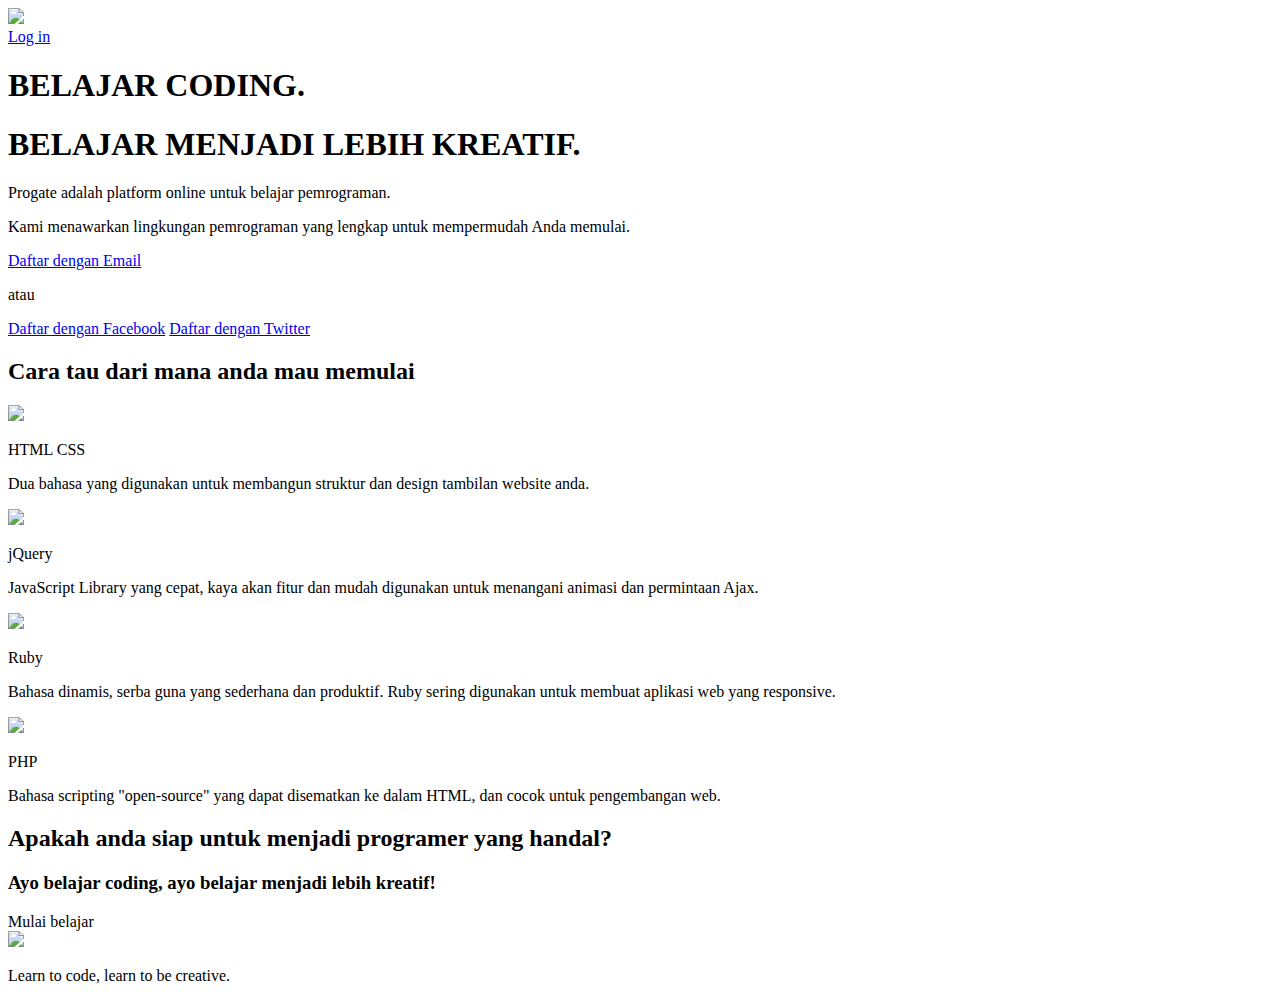
==== index.html @ 06ec3a65 "index.html" ====
<!DOCTYPE html>
<html>
  <head>
    <meta charset="utf-8">
    <title>Progate</title>
    <link rel="stylesheet" href="stylesheet.css">
    <!-- Unduh Font Awesome dibawah -->
    
  </head>
  <body>
    <!-- Ketik code Anda dibawah -->
    <header>
      <div class="container">
        <div class="header-left">
          <img class="logo" src="https://prog-8.com/images/html/advanced/main_logo.png">
        </div>
        <div class="header-right">
          <a href="#" class="login">Log in</a>
        </div>
      </div>
    </header>
    <div class="top-wrapper">
      <div class="container">
        <h1>BELAJAR CODING.</h1>
        <h1>BELAJAR MENJADI LEBIH KREATIF.</h1>
        <p>Progate adalah platform online untuk belajar pemrograman.</p>
        <p>Kami menawarkan lingkungan pemrograman yang lengkap untuk mempermudah Anda memulai.</p>
        <div class="btn-wrapper">
          <a href="#" class="btn signup">Daftar dengan Email</a>
          <p>atau</p>
          <a href="#" class="btn facebook"><span class="fa fa-facebook"></span>Daftar dengan Facebook</a>
          <a href="#" class="btn twitter"><span class="fa fa-twitter"></span>Daftar dengan Twitter</a>
        </div>
      </div>
    </div>
    <div class="lesson-wrapper">
      <div class="container">
        <h2 class="heading">Cara tau dari mana anda mau memulai</h2>
      
      <div class="lessons">
          <div class="lesson">
            <div class="lesson-icon">
              <img src="https://prog-8.com/images/html/advanced/html.png">
              <p>HTML CSS</p>
            </div>
            <p class="txt-contents">Dua bahasa yang digunakan untuk membangun struktur dan design tambilan website anda.</p>
          </div>
          <div class="lesson">
            <div class="lesson-icon">
              <img src="https://prog-8.com/images/html/advanced/jQuery.png">
              <p>jQuery</p>
            </div>
            <p class="txt-contents">JavaScript Library yang cepat, kaya akan fitur dan mudah digunakan untuk menangani animasi dan permintaan Ajax.</p>
          </div>
          <div class="lesson">
            <div class="lesson-icon">
              <img src="https://prog-8.com/images/html/advanced/ruby.png">
              <p>Ruby</p>
            </div>
            <p class="txt-contents">Bahasa dinamis, serba guna yang sederhana dan produktif. Ruby sering digunakan untuk membuat aplikasi web yang responsive.</p>
          </div>
          <div class="lesson">
            <div class="lesson-icon">
              <img src="https://prog-8.com/images/html/advanced/php.png">
              <p>PHP</p>
            </div>
            <p class="txt-contents">Bahasa scripting "open-source" yang dapat disematkan ke dalam HTML, dan cocok untuk pengembangan web.</p>
          </div>
        </div>
    </div>
    </div>
    <div class="message-wrapper">
      <div class="container">
        <div class="heading">
          <h2>Apakah anda siap untuk menjadi programer yang handal?</h2>
          <h3>Ayo belajar coding, ayo belajar menjadi lebih kreatif!</h3>
        </div>
        <span class="btn btn-message">Mulai belajar</span>
      </div>
    </div>
    <footer>
      <div class="container">
        <img src="https://prog-8.com/images/html/advanced/footer_logo.png">
        <p>Learn to code, learn to be creative.</p>
      </div>
    </footer>
  </body>
</html>
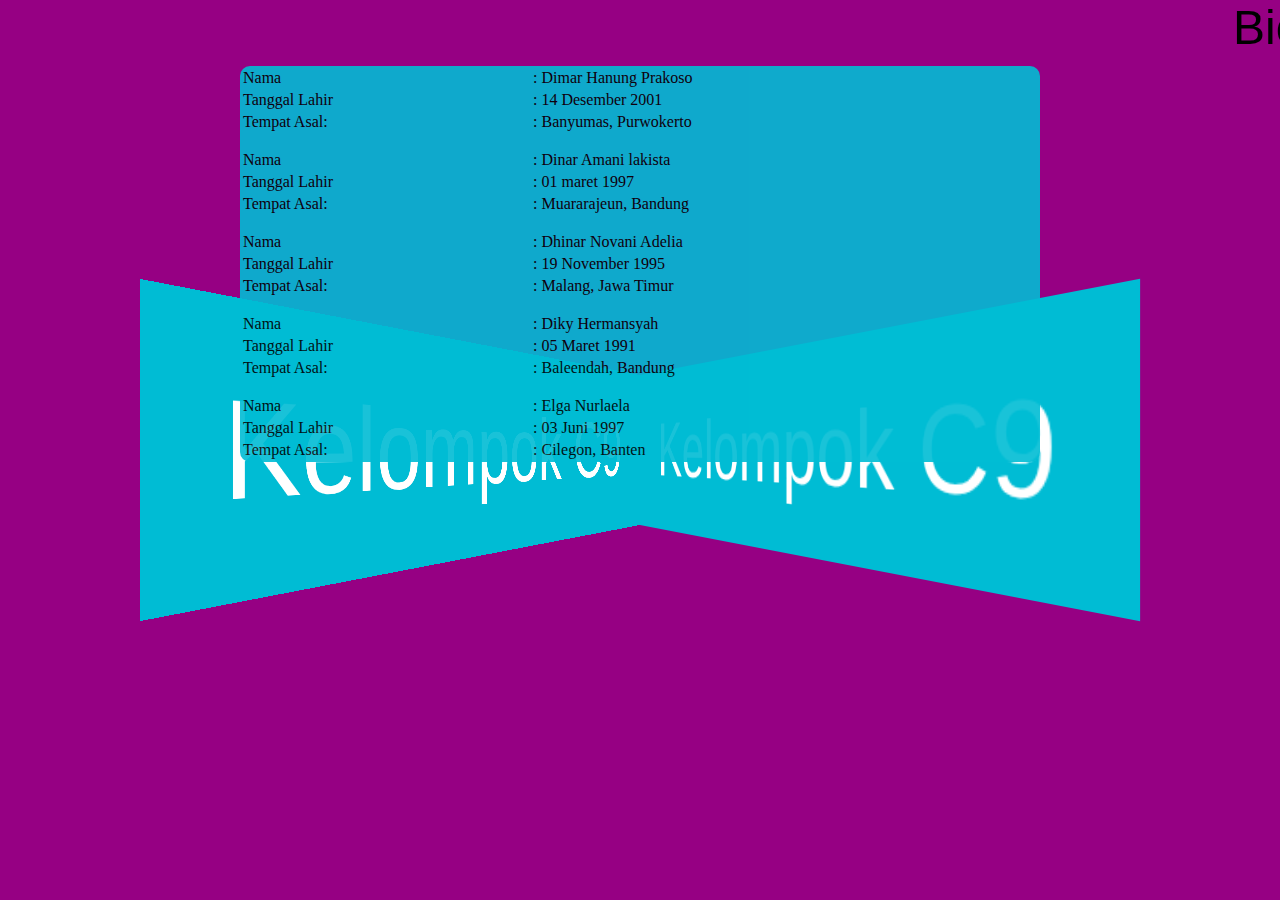
==== commit 6e613d10: "Update index.html" ====
--- a/index.html
+++ b/index.html
@@ -1,88 +1,130 @@
-<!DOCTYPE html>
-<html>
-  <head>
-    <meta charset="utf-8">
-    <title>Progate</title>
-    <link rel="stylesheet" href="stylesheet.css">
-    <!-- Unduh Font Awesome dibawah -->
-    
-  </head>
-  <body>
-    <!-- Ketik code Anda dibawah -->
-    <header>
-      <div class="container">
-        <div class="header-left">
-          <img class="logo" src="https://prog-8.com/images/html/advanced/main_logo.png">
-        </div>
-        <div class="header-right">
-          <a href="#" class="login">Log in</a>
-        </div>
-      </div>
-    </header>
-    <div class="top-wrapper">
-      <div class="container">
-        <h1>BELAJAR CODING.</h1>
-        <h1>BELAJAR MENJADI LEBIH KREATIF.</h1>
-        <p>Progate adalah platform online untuk belajar pemrograman.</p>
-        <p>Kami menawarkan lingkungan pemrograman yang lengkap untuk mempermudah Anda memulai.</p>
-        <div class="btn-wrapper">
-          <a href="#" class="btn signup">Daftar dengan Email</a>
-          <p>atau</p>
-          <a href="#" class="btn facebook"><span class="fa fa-facebook"></span>Daftar dengan Facebook</a>
-          <a href="#" class="btn twitter"><span class="fa fa-twitter"></span>Daftar dengan Twitter</a>
-        </div>
-      </div>
-    </div>
-    <div class="lesson-wrapper">
-      <div class="container">
-        <h2 class="heading">Cara tau dari mana anda mau memulai</h2>
-      
-      <div class="lessons">
-          <div class="lesson">
-            <div class="lesson-icon">
-              <img src="https://prog-8.com/images/html/advanced/html.png">
-              <p>HTML CSS</p>
-            </div>
-            <p class="txt-contents">Dua bahasa yang digunakan untuk membangun struktur dan design tambilan website anda.</p>
-          </div>
-          <div class="lesson">
-            <div class="lesson-icon">
-              <img src="https://prog-8.com/images/html/advanced/jQuery.png">
-              <p>jQuery</p>
-            </div>
-            <p class="txt-contents">JavaScript Library yang cepat, kaya akan fitur dan mudah digunakan untuk menangani animasi dan permintaan Ajax.</p>
-          </div>
-          <div class="lesson">
-            <div class="lesson-icon">
-              <img src="https://prog-8.com/images/html/advanced/ruby.png">
-              <p>Ruby</p>
-            </div>
-            <p class="txt-contents">Bahasa dinamis, serba guna yang sederhana dan produktif. Ruby sering digunakan untuk membuat aplikasi web yang responsive.</p>
-          </div>
-          <div class="lesson">
-            <div class="lesson-icon">
-              <img src="https://prog-8.com/images/html/advanced/php.png">
-              <p>PHP</p>
-            </div>
-            <p class="txt-contents">Bahasa scripting "open-source" yang dapat disematkan ke dalam HTML, dan cocok untuk pengembangan web.</p>
-          </div>
-        </div>
-    </div>
-    </div>
-    <div class="message-wrapper">
-      <div class="container">
-        <div class="heading">
-          <h2>Apakah anda siap untuk menjadi programer yang handal?</h2>
-          <h3>Ayo belajar coding, ayo belajar menjadi lebih kreatif!</h3>
-        </div>
-        <span class="btn btn-message">Mulai belajar</span>
-      </div>
-    </div>
-    <footer>
-      <div class="container">
-        <img src="https://prog-8.com/images/html/advanced/footer_logo.png">
-        <p>Learn to code, learn to be creative.</p>
-      </div>
-    </footer>
-  </body>
-</html>
+<!DOCTYPE html>
+<html>
+<head>
+  <div class="Top Wrapper"></div>
+  <title>Biodata Kelompok C9</title>
+  <link rel="stylesheet" href="stylesheet.css">
+</head>
+<body>
+  <div class="box">
+    <div class="face face1">
+      <span>Kelompok C9</span>
+    </div>
+    <div class="face face2">
+      <span>Kelompok C9</span>
+
+    </div>
+  </div>
+  <body background = "https://github.com/Raiganet/https-Raiganet.github.io/blob/master/internet.jpg">
+    <center>
+      <font size="25px">
+        <marquee>Biodata Kelompok C9</marquee>
+      </font>
+    </center>
+    <table>
+      <tr class="eress">
+        <td>Nama</td>
+        <td>: Dimar Hanung Prakoso</td>
+      </tr>
+      <tr>
+        <td>Tanggal Lahir</td>
+        <td>: 14 Desember 2001</td>
+      </tr>
+      <tr>
+        <td>Tempat Asal:</td>
+        <td>: Banyumas, Purwokerto</td>
+      </tr>
+      <tr>
+        <td>  </td>
+      </tr>
+      <tr>
+        <td> </td>
+      </tr>
+      <tr>
+        <td> </td>
+      </tr>
+      <tr>
+        <td> </td>
+      </tr>
+      <tr>
+        <td>Nama</td>
+        <td>: Dinar Amani lakista</td>
+      </tr>
+      <tr>
+        <td>Tanggal Lahir</td>
+        <td>: 01 maret 1997</td>
+      </tr>
+      <tr>
+        <td>Tempat Asal:</td>
+        <td>: Muararajeun, Bandung</td>
+        <tr>
+          <td> </td>
+        </tr>
+        <tr>
+          <td> </td>
+        </tr>
+        <tr>
+          <td> </td>
+        </tr>
+        <tr>
+          <td> </td>
+        </tr>
+        <tr>
+          <td>Nama</td>
+          <td>: Dhinar Novani Adelia</td>
+        </tr>
+        <tr>
+          <td>Tanggal Lahir</td>
+          <td>: 19 November 1995</td>
+        </tr>
+        <tr>
+          <td>Tempat Asal:</td>
+          <td>: Malang, Jawa Timur</td>
+          <tr>
+            <td> </td>
+          </tr>
+          <tr>
+            <td> </td>
+          </tr>
+          <tr>
+            <td> </td>
+          </tr>
+          <tr>
+            <td> </td>
+          </tr>
+          <tr>
+            <td>Nama</td>
+            <td>: Diky Hermansyah</td>
+          </tr>
+          <tr>
+            <td>Tanggal Lahir</td>
+            <td>: 05 Maret 1991</td>
+          </tr>
+          <tr>
+            <td>Tempat Asal:</td>
+            <td>: Baleendah, Bandung</td>
+            <tr>
+              <td> </td>
+            </tr>
+            <tr>
+              <td> </td>
+            </tr>
+            <tr>
+              <td> </td>
+            </tr>
+            <tr>
+              <td> </td>
+            </tr>
+            <tr>
+              <td>Nama</td>
+              <td>: Elga Nurlaela</td>
+            </tr>
+            <tr>
+              <td>Tanggal Lahir</td>
+              <td>: 03 Juni 1997</td>
+            </tr>
+            <tr>
+              <td>Tempat Asal:</td>
+              <td>: Cilegon, Banten</td>
+            </body>
+            </html>     
--- a/stylesheet.css
+++ b/stylesheet.css
@@ -0,0 +1,80 @@
+table{
+  background-color: #00BCD4;
+  margin:0 auto;
+  width:800px;
+  height:100;
+  border-radius:10px;
+  font-family:"Adobe Hebrew";
+  opacity:90%;
+
+}
+body{
+  margin:0;
+  padding:0;
+  font-family: sans-serif;
+  background-color: #960083;
+}
+
+.box{
+  position:absolute;
+  top:50%;
+  left:50%;
+  transform: translate(-50%, -50%);
+  width:1000px;
+  height:150px;
+}
+.box .face{
+  position:absolute;
+  width:500px;
+  height:150px;
+  font-size:70px;
+  text-align:center;
+  line-height:150px;
+  overflow: :hidden;
+
+}
+
+.box .face span{
+  width:100%;
+  height:100%;
+  display:block;
+  transition: .5s;
+}
+.box .face.face1{
+  background-color:#00BCD4;
+  color:#fff;
+  transform-origin: left;
+  right:0;
+  transform: perspective(800px) rotateY(-64deg);
+}
+.box .face.face2{
+  background-color:#00BCD4;;
+  color:#fff;
+  transform-origin: right;
+  left:0;
+  transform: perspective(800px) rotateY(64deg);
+}
+
+.box .face.face1 span{
+  position:absolute;
+  animation:animate1 10s linear infinite;
+}
+@keyframes animate1{
+  0%{
+    left:200%;
+    }100%{
+      left: -100%;
+    }
+
+  }
+  .box .face.face2 span{
+    position:absolute;
+    animation:animate2 10s linear infinite;
+  }
+@keyframes animate2{
+    0%{
+      left:100%;
+      }100%{
+        left: -200%;
+      }
+    }
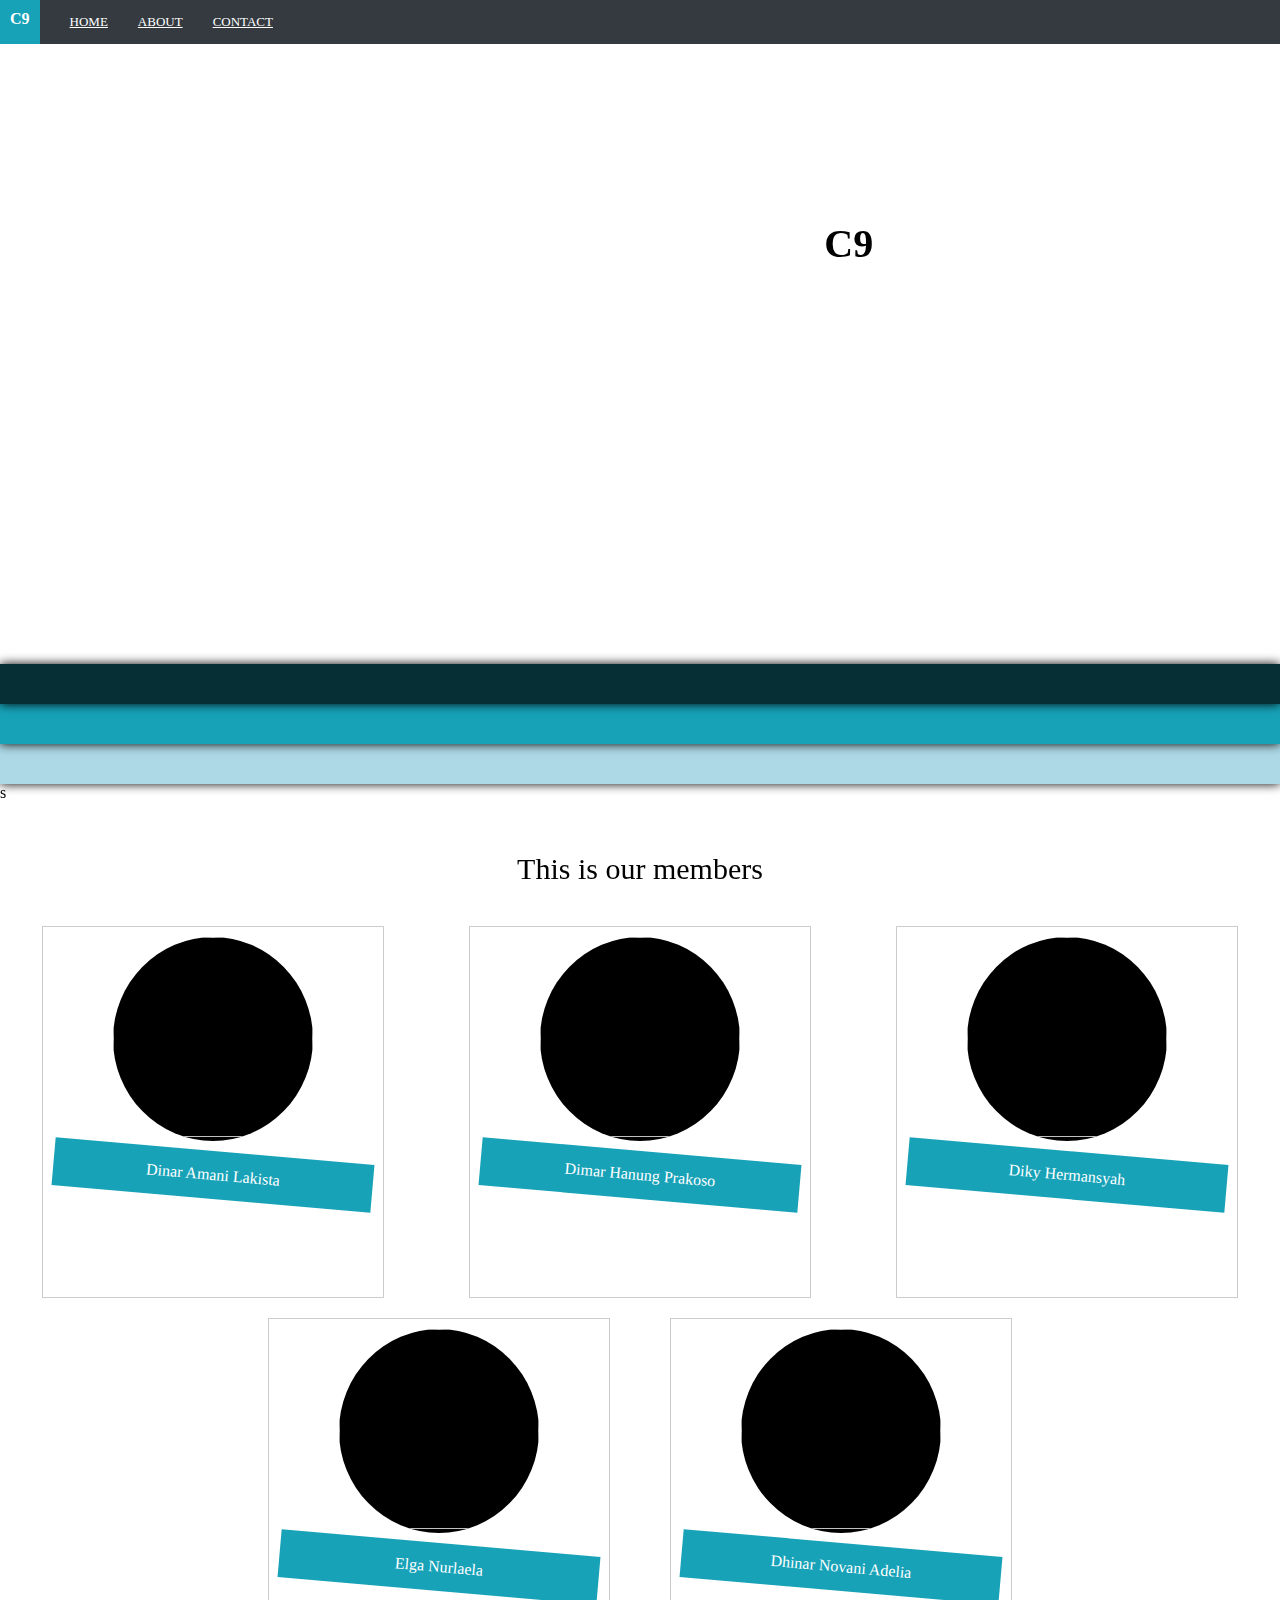
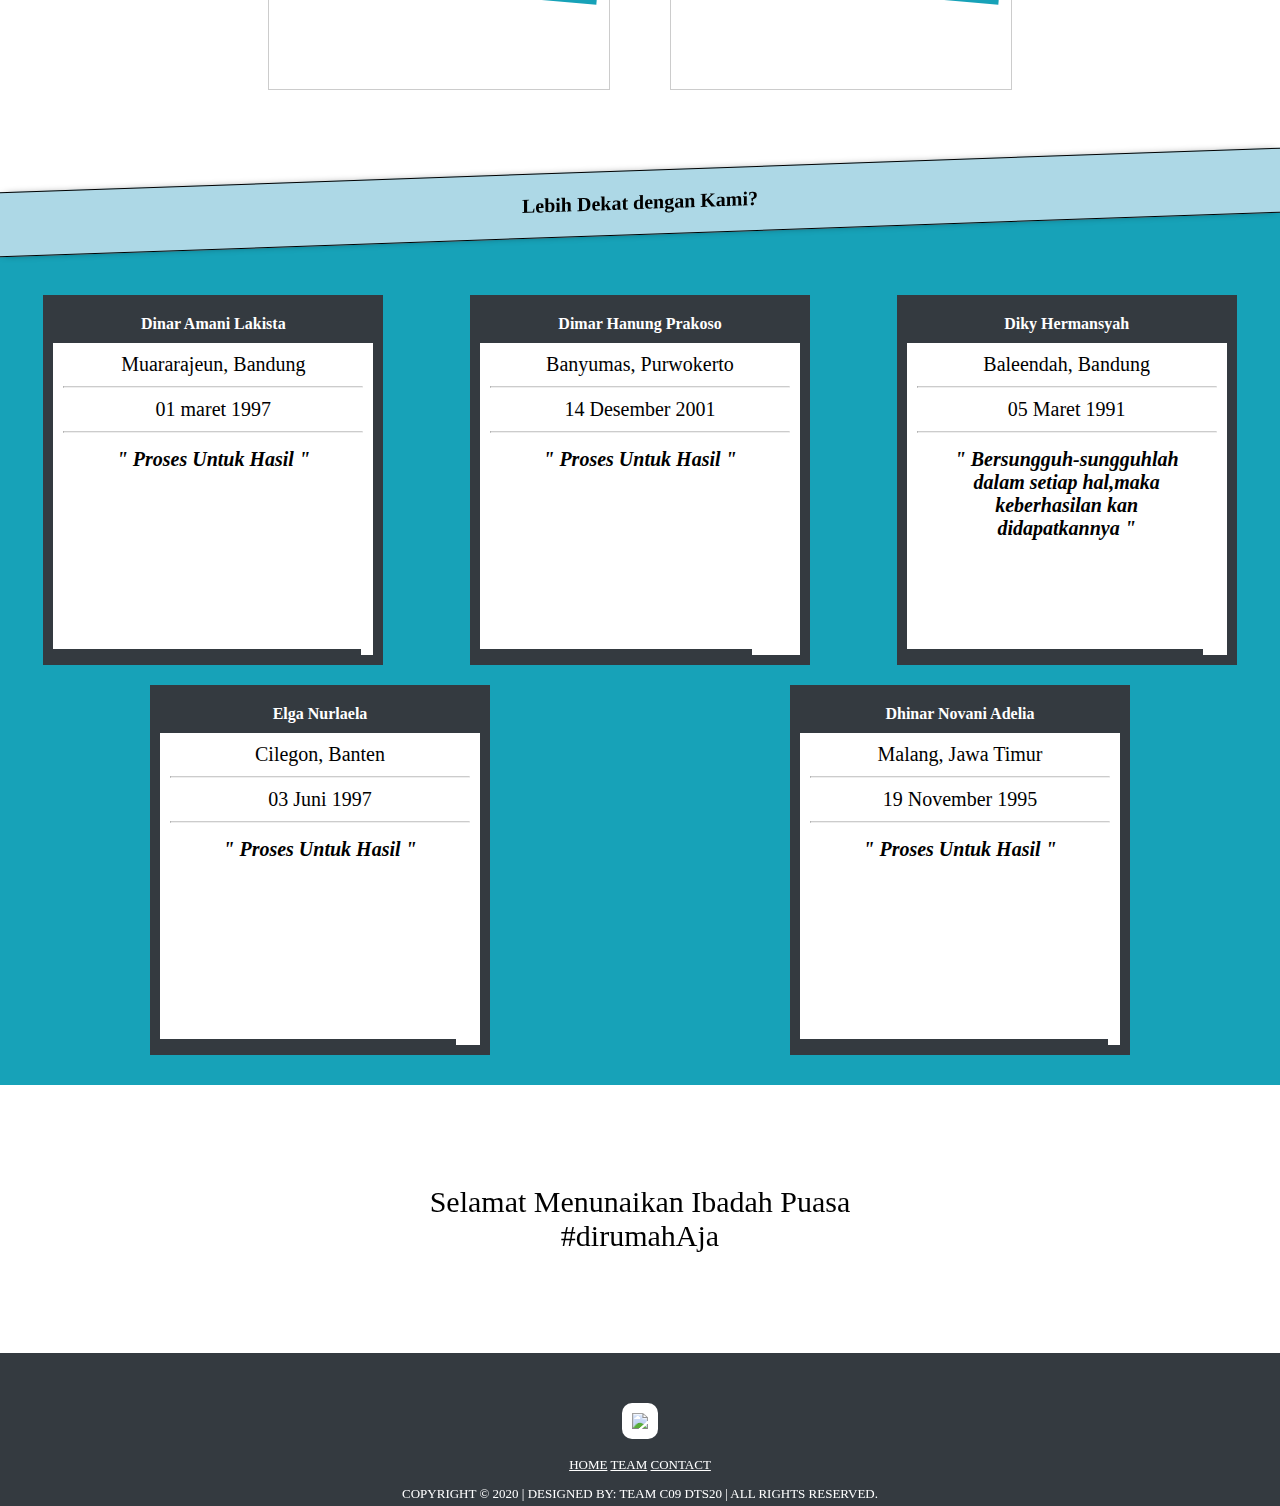
==== commit daef0c98: "Add files via upload" ====
--- a/index.html
+++ b/index.html
@@ -1,130 +1,662 @@
 <!DOCTYPE html>
-<html>
+<html lang="en">
+
 <head>
-  <div class="Top Wrapper"></div>
-  <title>Biodata Kelompok C9</title>
-  <link rel="stylesheet" href="stylesheet.css">
+    <meta charset="UTF-8">
+    <title>Digitalent Project</title>
+    <meta name="viewport" content="width=device-width, initial-scale=1">
+    <link rel="stylesheet" href="assets/css/fontawesome.min.css">
+    <link rel="stylesheet" href="assets/css/brands.min.css">
+    <link rel="stylesheet" href="assets/css/solid.min.css">
+    <style type="text/css">
+    * {
+        margin: 0;
+        padding: 0;
+    }
+
+    body {
+        font-family: "Avenir Next";
+    }
+
+    li {
+
+        list-style: none;
+        margin-right: 10px;
+
+    }
+
+    hr {
+        margin: 10px 10px 0px 10px;
+        border-top: solid #ccc 0.5px;
+    }
+
+    /*navbar*/
+    .nav a {
+        color: inherit;
+        margin: 0px 10px;
+    }
+
+    .nav {
+        background-color: #343a40;
+        color: #fff;
+	position: fixed;
+	width: 100%;
+	z-index: 9999;
+        display: flex;
+        /*height:45px;*/
+    }
+
+    .nav-logo {
+        /*float: left;*/
+
+        padding: 10px 10px;
+        background: white;
+        color: black;
+        font-weight: bold;
+        margin-right: 20px;
+        transition: all ease 0.2s;
+
+    }
+
+    .nav-logo:hover {
+        background: #17a2b8;
+        cursor: pointer;
+        color: white;
+    }
+
+
+    .nav-list ul {
+        /*float: left;*/
+        display: flex;
+        padding: 10px 0px;
+        /*padding: 20px 40px;*/
+    }
+
+    /*end navbar*/
+
+    .header-ctn {
+        /*background-color: #bdf7f1;*/
+        /*padding: 100px 80px;*/
+        color: white;
+        line-height: 100px;
+
+    }
+
+
+    .background-img {
+        background: url(assets/img/kantor-header.jpg);
+        position: fixed;
+        top: 0px;
+        height: 100vh;
+        background-size: cover;
+        left: 0px;
+        filter: brightness(0.3);
+        z-index: -1;
+        width: 100%;
+    }
+
+
+    .motto-header {
+        /*background-color: #ceccf3;*/
+        height: 270px;
+        margin: auto;
+        text-align: center;
+        /*margin-top:50px;*/
+        font-size: 30px;
+        font-family: cursive;
+        font-style: italic;
+    }
+
+    .judul-ctn h1 {
+        font-size: 80px;
+        text-align: center;
+        padding-top: 20vh;
+    }
+
+    .judul-ctn h2 {
+        font-size: 30px;
+        text-align: center;
+    }
+
+    .judul-ctn span {
+        background: white;
+        font-size: 50%;
+        padding: 15px;
+        border-radius: 10px;
+        color: black;
+        /*animation:csem 1.5s ease-in-out infinite alternate;*/
+
+    }
+
+
+    @media (max-width: 512px) {
+        .judul-ctn h1 {
+            font-size: 40px;
+
+        }
+
+        .motto-header {
+            font-size: 20px;
+        }
+    }
+
+
+    /*==================================  bagian utama ==============================================*/
+
+    .main-ctn {
+        background: white;
+        height: 1366px
+    }
+
+    .main-batas {
+        background: #white;
+        width: 100%;
+        height: 40px;
+        box-shadow: 0px 0px 10px black;
+        position: relative;
+    }
+
+    .b-db {
+        background: #062f35;
+        z-index: 5;
+    }
+
+    .b-b {
+        background: #17a2b8;
+        z-index: 4;
+    }
+
+    .b-lb {
+        background: lightblue;
+        z-index: 3;
+    }
+
+
+
+
+
+    .members-wrapper {
+        /*height: 500px;*/
+        background: white;
+        padding-bottom: 100px;
+    }
+
+    .heading h2 {
+        text-align: center;
+        color: black;
+        padding-bottom: 30px;
+        padding-top: 50px;
+        font-weight: normal;
+        font-size: 30px;
+    }
+
+    .member-photo {
+        width: 200px;
+        height: 100%;
+        /*border: 1px solid gray;*/
+        border-width: 100%;
+        border-radius: 100%;
+        transition: all ease 0.5s;
+        background: black;
+        /*border: solid black 5px;*/
+        object-fit: cover;
+        overflow: hidden;
+        margin: auto;
+    }
+
+    .member:hover .member-photo {
+        box-shadow: 0px 10px 25px -5px black;
+        /*transform: translateY(-10px);*/
+        width: 100%;
+        height: 100%;
+        border-radius: 0px;
+    }
+
+    .member:hover .member-name {
+        transform: rotate(0deg);
+    }
+
+    .member:hover .member-des {
+        transform: scale(1);
+    }
+
+    .member-photo img {
+        /*border-radius: 10px;*/
+        width: 100%;
+
+        height: 200px;
+        object-fit: cover;
+        margin: auto;
+        /*transform: scale(1.05);*/
+    }
+
+    .member-name {
+        transition: all ease 0.5s;
+        padding: 15px;
+        margin-top: 10px;
+        text-align: center;
+        background: #17a2b8;
+        color: white;
+        transform: rotate(5deg);
+
+    }
+
+    .member-des:before,
+    .member-des:after {
+        content: '"';
+    }
+
+    .member-des {
+        padding: 15px;
+        text-align: center;
+        text-shadow: 0px 0px 15px black;
+        transform: scale(0);
+        transition: all ease 0.3s;
+    }
+
+    .members {
+        max-width: 1280px;
+
+        margin: auto;
+        display: flex;
+        flex-wrap: wrap;
+        /*background: #f2f2f2;*/
+        /*overflow: auto;*/
+    }
+
+    .member {
+        padding: 10px;
+        height: max-content;
+        min-height: 350px;
+        margin: 5px;
+        border: 1px solid #ccc;
+        background: white;
+        /*float: left;*/
+        width: 25%;
+        min-width: 250px;
+        margin: 10px auto;
+        position: relative;
+    }
+
+    .p-0 {
+        padding: 0px;
+        border: solid 10px #343a40;
+        text-align: center;
+    }
+
+    .m-left {
+        margin-right: 30px;
+    }
+
+    .m-right {
+        margin-left: 30px;
+    }
+
+
+    @media (max-width: 1024px) {
+        .m-left {
+            margin-right: auto;
+        }
+
+        .m-right {
+            margin-left: auto;
+        }
+    }
+
+    /*============================= end bagian utama =====================================*/
+
+    /*==========================>>>>>>>> extra 1 <<<<<<<<<<<===========================*/
+
+    section {
+        background: white;
+    }
+
+    .extra-1 {
+        /*margin: 10px 0px;*/
+        padding: 20px 0px;
+        background: #17a2b8;
+    }
+
+    .extra-judul {
+        text-align: center;
+        box-shadow: 0px 0px 10px -5px black;
+        border: solid black 1px;
+        border-width: 1px 0px;
+        transform: skewY(-2deg);
+        padding: 20px 0px;
+        font-size: 20px;
+        font-weight: bold;
+        margin: -50px 0px 50px 0px;
+        background: lightblue;
+    }
+
+    .member-detail-name {
+        background: #343a40;
+        color: white;
+        font-weight: bold;
+        text-align: center;
+        padding: 10px 0px;
+    }
+
+    .member-social {
+        /*border: solid 1px black;*/
+        position: absolute;
+        bottom: 0px;
+        font-size: 25px;
+        left: 0px;
+        /*padding: 5px 0px;*/
+
+        background: #343a40;
+        color: white;
+        width: 100%;
+        /*margin: 10px;*/
+        display: block;
+    }
+
+    .member-social span {
+        font-size: 20px;
+        /*margin-left: 10px;*/
+    }
+
+    .member-social a {
+        font-size: 20px;
+        margin-top: 0px;
+        position: relative;
+        transition: all ease 0.3s;
+        cursor: pointer;
+        top: 0px;
+        float: right;
+        color: black;
+        background: white;
+        /*border-radius: 8px;*/
+        padding: 0px 6px;
+        height: 100%;
+        padding-top: 6px;
+    }
+
+    .member-social a:hover {
+        color: white;
+        background: #dc3545;
+    }
+
+    .member-social .bg-twitter:hover {
+        background: #1da1f2;
+    }
+	.member-social .bg-github:hover {
+        background: #2b8745;
+    }
+    .member-social i {
+        /*top: 5px;*/
+        position: relative;
+    }
+
+    .member-logo {
+        position: relative;
+        margin-top: 20px;
+        font-size: 30px;
+        text-align: center;
+    }
+
+    .member-detail-text {
+        margin-top: 10px;
+        font-size: 20px;
+    }
+
+    .member-detail-motto {
+        font-style: italic;
+        font-family: cursive;
+        font-weight: bold;
+        margin: 10px 25px;
+        font-size: 20px;
+        padding: 5px 5px;
+        box-shadow: inset 0px 0px 0px black;
+        transition: all ease 0.5s;
+    }
+
+    .member-detail-motto:before {
+        content: '" ';
+    }
+
+    .member-detail-motto:after {
+        content: ' "';
+    }
+
+    .member-detail-motto:hover {
+        cursor: pointer;
+        
+        box-shadow: inset 0px -100px 0px black;
+        color: white;
+    }
+
+    /*================================== xxx end extra 1 xxx ============================*/
+
+	/*===============================>>>>> extra 2 <<<<<<<<==============================*/
+
+	.extra-2{
+		background: white;
+		padding: 100px 0px;
+	}
+	.extra-2 div{
+		text-align: center;
+		font-size: 30px;
+	}
+
+	/*================================= xxx end extra 2 xxx ============================*/
+
+
+    /*foterrr*/
+
+    footer {
+        padding-top: 50px;
+        background: #343a40;
+        color: white;
+        text-align: center;
+        border-top: 1px solid rgba(red, green, blue, alpha);
+    }
+
+    .footer-container {
+        margin-right: auto;
+        margin-left: auto;
+        padding-left: 15px;
+        padding-right: 15px;
+    }
+
+    .footer-container p,
+    a {
+        font-size: 13px;
+        line-height: 24px;
+        text-transform: uppercase;
+        color: white;
+    }
+    footer img{
+    	background: white;
+    	padding: 10px;
+    	border-radius: 10px;
+    	margin-bottom: 10px;
+    }
+
+    .copy-right {
+        margin-top: 5px;
+    }
+
+    /*end foterr*/
+    </style>
 </head>
+
 <body>
-  <div class="box">
-    <div class="face face1">
-      <span>Kelompok C9</span>
+    <div class="nav">
+        <div class="nav-logo">
+            C9
+        </div>
+        <div class="nav-list">
+            <ul>
+                <a href="#home">
+                    <li>Home</li>
+                </a>
+                <a href="#aboutUs">
+                    <li> about</li>
+                </a>
+                <a href="#Contact">
+                    <li>Contact</li>
+                </a>
+            </ul>
+        </div>
     </div>
-    <div class="face face2">
-      <span>Kelompok C9</span>
-
+    <div class="header-ctn" id="home">
+        <div class="background-img"></div>
+        <div class="judul-ctn">
+            <h1> Welcome to <span class="anim-c9">C9</span></h1>
+            <h2> this is our Porfotolio </h2>
+        </div>
+        <div class="motto-header">
+            "berusaha untuk menjadi lebih baik."
+        </div>
     </div>
-  </div>
-  <body background = "https://github.com/Raiganet/https-Raiganet.github.io/blob/master/internet.jpg">
-    <center>
-      <font size="25px">
-        <marquee>Biodata Kelompok C9</marquee>
-      </font>
-    </center>
-    <table>
-      <tr class="eress">
-        <td>Nama</td>
-        <td>: Dimar Hanung Prakoso</td>
-      </tr>
-      <tr>
-        <td>Tanggal Lahir</td>
-        <td>: 14 Desember 2001</td>
-      </tr>
-      <tr>
-        <td>Tempat Asal:</td>
-        <td>: Banyumas, Purwokerto</td>
-      </tr>
-      <tr>
-        <td>  </td>
-      </tr>
-      <tr>
-        <td> </td>
-      </tr>
-      <tr>
-        <td> </td>
-      </tr>
-      <tr>
-        <td> </td>
-      </tr>
-      <tr>
-        <td>Nama</td>
-        <td>: Dinar Amani lakista</td>
-      </tr>
-      <tr>
-        <td>Tanggal Lahir</td>
-        <td>: 01 maret 1997</td>
-      </tr>
-      <tr>
-        <td>Tempat Asal:</td>
-        <td>: Muararajeun, Bandung</td>
-        <tr>
-          <td> </td>
-        </tr>
-        <tr>
-          <td> </td>
-        </tr>
-        <tr>
-          <td> </td>
-        </tr>
-        <tr>
-          <td> </td>
-        </tr>
-        <tr>
-          <td>Nama</td>
-          <td>: Dhinar Novani Adelia</td>
-        </tr>
-        <tr>
-          <td>Tanggal Lahir</td>
-          <td>: 19 November 1995</td>
-        </tr>
-        <tr>
-          <td>Tempat Asal:</td>
-          <td>: Malang, Jawa Timur</td>
-          <tr>
-            <td> </td>
-          </tr>
-          <tr>
-            <td> </td>
-          </tr>
-          <tr>
-            <td> </td>
-          </tr>
-          <tr>
-            <td> </td>
-          </tr>
-          <tr>
-            <td>Nama</td>
-            <td>: Diky Hermansyah</td>
-          </tr>
-          <tr>
-            <td>Tanggal Lahir</td>
-            <td>: 05 Maret 1991</td>
-          </tr>
-          <tr>
-            <td>Tempat Asal:</td>
-            <td>: Baleendah, Bandung</td>
-            <tr>
-              <td> </td>
-            </tr>
-            <tr>
-              <td> </td>
-            </tr>
-            <tr>
-              <td> </td>
-            </tr>
-            <tr>
-              <td> </td>
-            </tr>
-            <tr>
-              <td>Nama</td>
-              <td>: Elga Nurlaela</td>
-            </tr>
-            <tr>
-              <td>Tanggal Lahir</td>
-              <td>: 03 Juni 1997</td>
-            </tr>
-            <tr>
-              <td>Tempat Asal:</td>
-              <td>: Cilegon, Banten</td>
-            </body>
-            </html>     
+    <section>
+        <div class="members-wrapper">
+            <div class="main-batas b-db"></div>
+            <div class="main-batas b-b"></div>
+            <div class="main-batas b-lb"></div>
+            <div class="main-box">s</div>
+            <div class="container">
+                <div class="heading">
+                    <h2>This is our members</h2>
+                </div>
+                <div class="members" id="aboutUs">
+                    <div class="member">
+                        <div class="member-photo">
+                            <img src="assets/img/dinar.jpeg" width="150px" height="200px"></div>
+                        <div class="member-name">Dinar Amani Lakista</div>
+                        <div class="member-des">Harapan saya semoga setelah ikut digital talent scholarship bisa menjadi programmer yang terbaik</div>
+                    </div>
+                    <div class="member">
+                        <div class="member-photo">
+                            <img src="assets/img/dimar.jpg" width="150px" height="200px"> </div>
+                        <div class="member-name">Dimar Hanung Prakoso</div>
+                        <div class="member-des">Bisa nonton One Piece sampe tamat :v</div>
+                    </div>
+                    <div class="member">
+                        <div class="member-photo">
+                            <img src="assets/img/diky1.jpeg" width="150px" height="200px"></div>
+                        <div class="member-name">Diky Hermansyah</div>
+                        <div class="member-des">Harapan saya semoga bisa menjadi programer handal yg bisa menjadi Web Developer ternama di Indonesia</div>
+                    </div>
+                    <div class="member m-left">
+                        <div class="member-photo">
+                            <img src="assets/img/elga.jpeg" width="150px" height="200px">
+                        </div>
+                        <div class="member-name">Elga Nurlaela</div>
+                        <div class="member-des">Harapan saya semoga ilmunya bermanfaat</div>
+                    </div>
+                    <div class="member m-right">
+                        <div class="member-photo">
+                            <img src="assets/img/dhinarN.jpg" width="150px" height="200px"></div>
+                        <div class="member-name">Dhinar Novani Adelia</div>
+                        <div class="member-des">Harapan saya semoga <em>skill</em> yang diperoleh menjadi bermanfaat bagi diri sendiri dan orang lain</div>
+                    </div>
+                </div>
+            </div>
+        </div>
+    </section>
+    <section>
+        <div class="extra-1">
+            <div class="extra-judul" id="Contact">Lebih Dekat dengan Kami?</div>
+            <div class="members">
+                <div class="member p-0">
+                    <div class="member-detail-name">Dinar Amani Lakista</div>
+                    <i class="fas fa-map-marker-alt member-logo"></i>
+                    <div class="member-detail-text">Muararajeun, Bandung</div>
+                    <hr />
+                    <i class="fas fa-birthday-cake member-logo"></i>
+                    <div class="member-detail-text">01 maret 1997</div>
+                    <hr />
+                    <div class="member-detail-motto">Proses Untuk Hasil</div>
+                    <div class="member-social"><span></span>
+                        <a href="https://www.instagram.com/dinarlakista/"><i class="fab fa-instagram"></i></a>
+                        
+                    </div>
+                </div>
+                <div class="member p-0">
+                    <div class="member-detail-name">Dimar Hanung Prakoso</div>
+                    <i class="fas fa-map-marker-alt member-logo"></i>
+                    <div class="member-detail-text">Banyumas, Purwokerto</div>
+                    <hr />
+                    <i class="fas fa-birthday-cake member-logo"></i>
+                    <div class="member-detail-text">14 Desember 2001</div>
+                    <hr />
+                    <div class="member-detail-motto">Proses Untuk Hasil</div>
+                    <div class="member-social"><span></span>
+                        <a href="https://www.instagram.com/dmr_hanung/"><i class="fab fa-instagram"></i></a>
+                        <a class="bg-twitter" href="https://twitter.com/Dimar56295151"><i class="fab fa-twitter"></i></a>
+                        <a class="bg-twitter" href="https://www.facebook.com/hanung.tikus"><i class="fab fa-facebook"></i></a>
+                        <a class="bg-github" href="https://github.com/dimar-hanung"><i class="fab fa-github"></i></a>
+                    </div>
+                </div>
+                <div class="member p-0">
+                    <div class="member-detail-name">Diky Hermansyah</div>
+                    <i class="fas fa-map-marker-alt member-logo"></i>
+                    <div class="member-detail-text">Baleendah, Bandung</div>
+                    <hr />
+                    <i class="fas fa-birthday-cake member-logo"></i>
+                    <div class="member-detail-text">05 Maret 1991</div>
+                    <hr />
+                    <div class="member-detail-motto">Bersungguh-sungguhlah dalam setiap hal,maka keberhasilan kan didapatkannya</div>
+                    <div class="member-social"><span></span>
+                        <a href="https://www.instagram.com/dinarlakista/"><i class="fab fa-instagram"></i></a>
+                        <a class="bg-twitter" href="https://www.instagram.com/raiganet/"><i class="fab fa-facebook"></i></a>
+                    </div>
+                </div>
+                <div class="member p-0">
+                    <div class="member-detail-name">Elga Nurlaela</div>
+                    <i class="fas fa-map-marker-alt member-logo"></i>
+                    <div class="member-detail-text">Cilegon, Banten</div>
+                    <hr />
+                    <i class="fas fa-birthday-cake member-logo"></i>
+                    <div class="member-detail-text">03 Juni 1997</div>
+                    <hr />
+                    <div class="member-detail-motto">Proses Untuk Hasil</div>
+                    <div class="member-social"><span></span>
+                        <a href="https://www.instagram.com/gaelgaelga"><i class="fab fa-instagram"></i></a>
+                        <a class="bg-twitter" href="https://twitter.com/gaelgaelga"><i class="fab fa-twitter"></i></a>
+                    </div>
+                </div>
+                <div class="member p-0">
+                    <div class="member-detail-name">Dhinar Novani Adelia</div>
+                    <i class="fas fa-map-marker-alt member-logo"></i>
+                    <div class="member-detail-text">Malang, Jawa Timur</div>
+                    <hr />
+                    <i class="fas fa-birthday-cake member-logo"></i>
+                    <div class="member-detail-text">19 November 1995</div>
+                    <hr />
+                    <div class="member-detail-motto">Proses Untuk Hasil</div>
+                    <div class="member-social"><span></span>
+                        <a href="https://www.instagram.com/dhinar.adelia/"><i class="fab fa-instagram"></i></a>
+                        
+                    </div>
+                </div>
+            </div>
+        </div>
+    </section>
+    <section>
+    	<div class="extra-2">
+    		<div>Selamat Menunaikan Ibadah Puasa</div>
+    		<div>#dirumahAja</div>
+    		
+    	</div>
+    </section>
+    <footer>
+        <div class="footer-container">
+            <img src="assets/img/logo.png">
+            <p>
+                <a href="#home">Home</a>
+                <a href="#aboutUs">Team</a>
+                <a href="#Contact">Contact</a>
+            </p>
+            <p class="copy-right">
+                Copyright © 2020 | Designed By: Team C09 DTS20 | All rights reserved.
+            </p>
+        </div>
+    </footer>
+</body>
+
+</html>